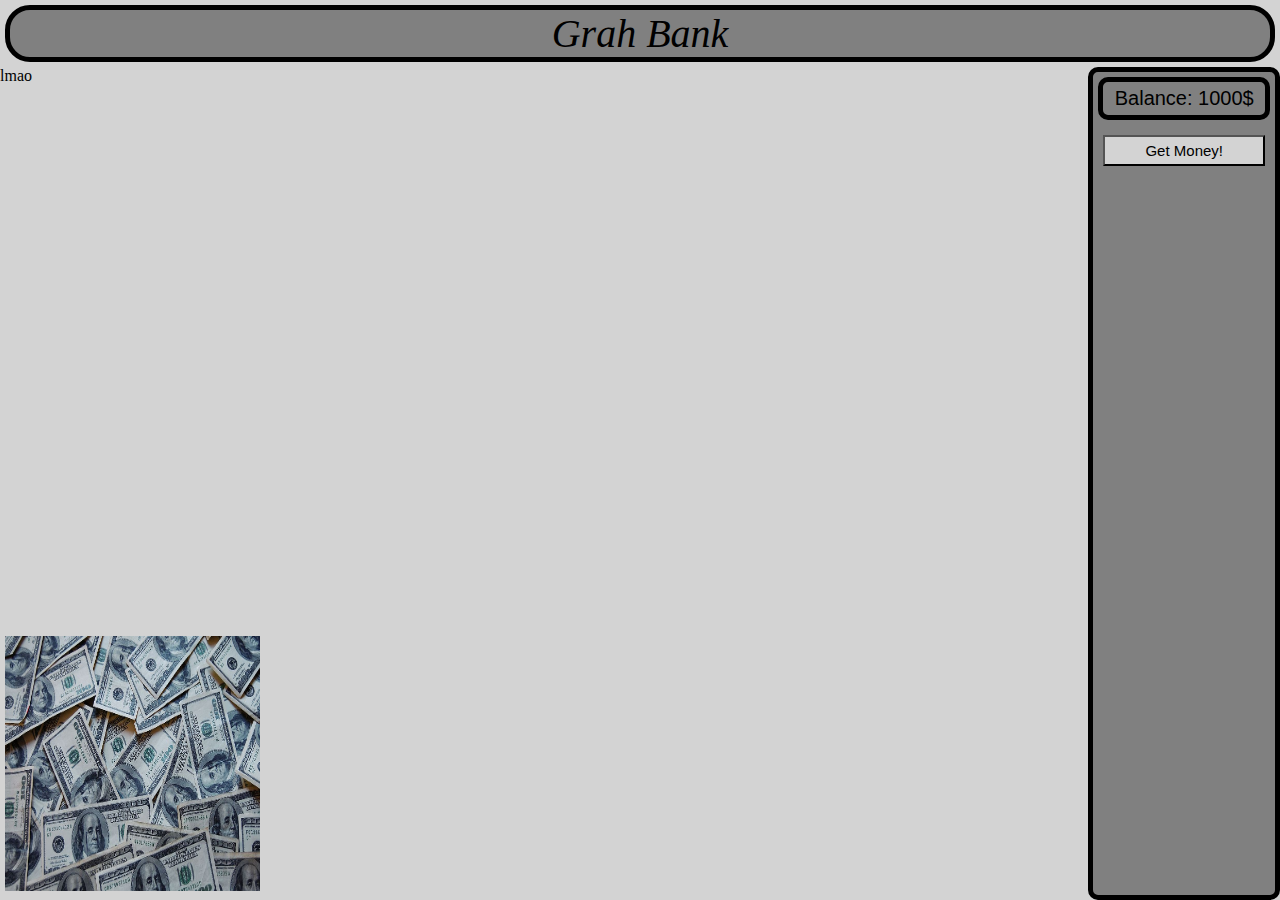
==== index.html @ 238fffae "Add files via upload" ====
<!doctype html>
<html>
    <head>
		<title>Grah Bank</title>
		<meta name="description" content="Grah Bank">
		<meta name="keywords" content="Cool AF Bank">
		
		<link rel="stylesheet" href="index.css">
		<script src="main.js"></script>
    </head>
	<body>
		<section class="layout">
			<div class="header">Grah Bank</div>
			
			<div class="body">
				<p>lmao</p>
				<div class="Money1"><img src="images/money1.jpg" width="255" height="255" alt="Cash$$$"></div>
			</div>
			
			<div class="rightSide">
				<div id="Balance">Balance: 1000$</div>
				<button class="GetMoney">Get Money!</button>
			</div>
			
			<!--<div class="footer">Logs</div>-->
		</section>
	</body>
</html>
---- index.css ----
* {
	padding: 0;
	margin: 0;
  
	background-color: lightgrey;
}

.layout {
	height: 100vh;
    width: 100vw;

	display: grid;
	grid:
    "header header header" auto
    "leftSide body rightSide" 1fr
    "footer footer footer" auto
    / auto 1fr auto;
}

.header {
	grid-area: header;
	
	background-color: grey;
	
	margin: 5px;
	
	font-size: 40px;
	font-style: italic;
	text-align: center;	
	
	border-style: solid;
	border-width: 5px;
	border-radius: 25px;
}
 
.body { 
	grid-area: body;
	background-color: lightgrey;
}

.rightSide {
	grid-area: rightSide;
	
	background-color: grey;
	
	border-style: solid;
	border-width: 5px;
	
	border-radius: 10px;
}

#Balance {
	margin: 5px;
	padding: 5px;
	
	font-size: 20px;
	text-align: center;
	font-family: Arial, Helvetica, sans-serif;
	
	background-color: grey;
	
	border-style: solid;
	border-width: 5px;
	border-radius: 10px;
}

.Money1 {
	position: fixed;
	margin-bottom: 5px;
    margin-left : 5px;
	bottom: 0;
}

.GetMoney {
	margin: 10px;
	padding: 5px;
	padding-left: 40px;
	padding-right: 40px;
	text-align: center;	
	font-size: 15px;
}
/*
.footer {
	grid-area: footer;
	
	background-color: white;
	border-style: solid;
	border-width: 5px;
	
}*/
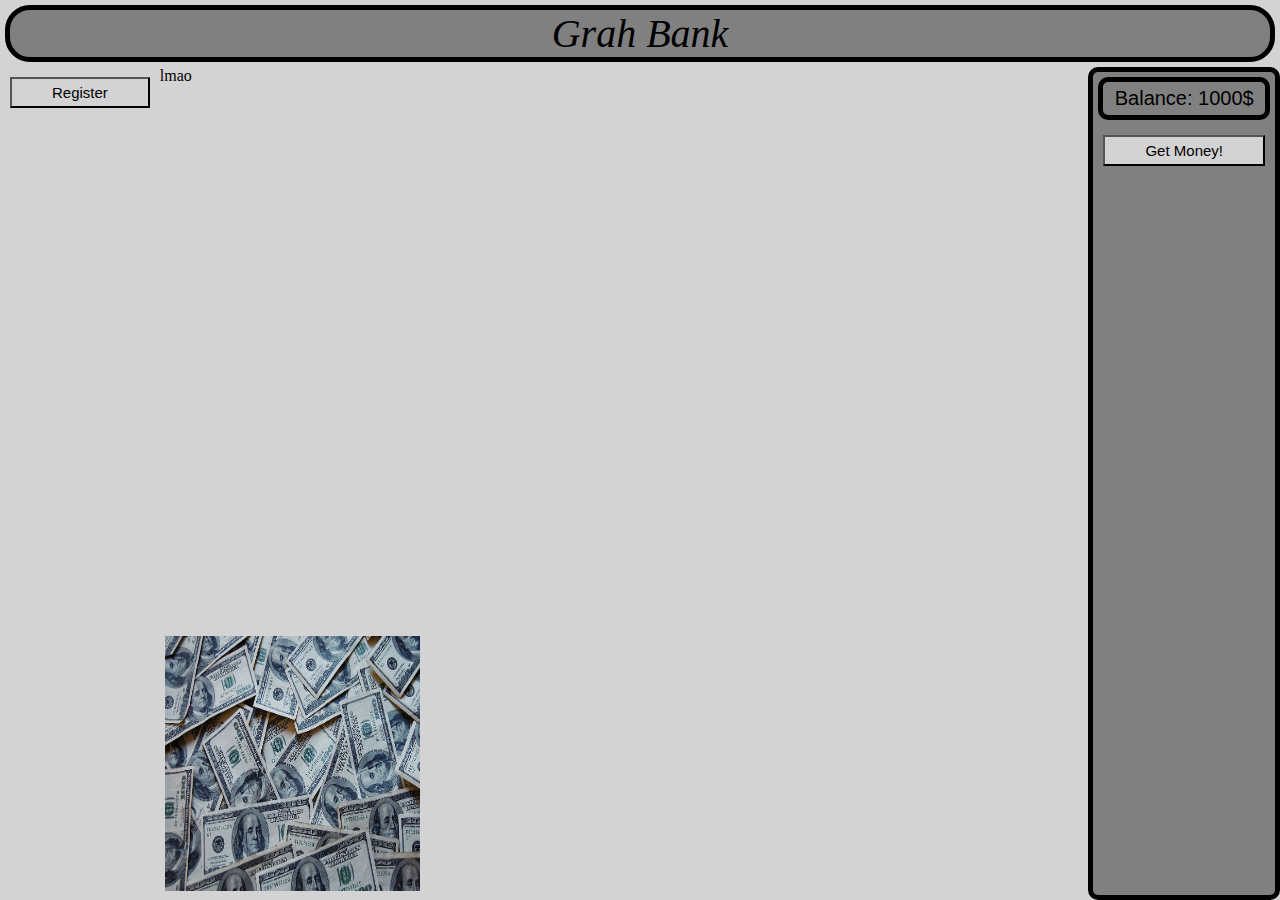
==== commit efafa7ef: "Add files via upload" ====
--- a/index.html
+++ b/index.html
@@ -6,7 +6,6 @@
 		<meta name="keywords" content="Cool AF Bank">
 		
 		<link rel="stylesheet" href="index.css">
-		<script src="main.js"></script>
     </head>
 	<body>
 		<section class="layout">
@@ -19,10 +18,15 @@
 			
 			<div class="rightSide">
 				<div id="Balance">Balance: 1000$</div>
-				<button class="GetMoney">Get Money!</button>
+				<button onclick="GetCash()" class="GetMoney">Get Money!</button>
+			</div>
+			
+			<div class="leftSide">
+				<button onclick="SiteReg()" class="SiteReg">Register</button>
 			</div>
 			
 			<!--<div class="footer">Logs</div>-->
 		</section>
+		<script src="main.js"></script>
 	</body>
 </html>
--- a/index.css
+++ b/index.css
@@ -79,6 +79,15 @@
 	text-align: center;	
 	font-size: 15px;
 }
+
+.SiteReg {	
+	margin: 10px;
+	padding: 5px;
+	padding-left: 40px;
+	padding-right: 40px;
+	text-align: center;	
+	font-size: 15px;
+}
 /*
 .footer {
 	grid-area: footer;
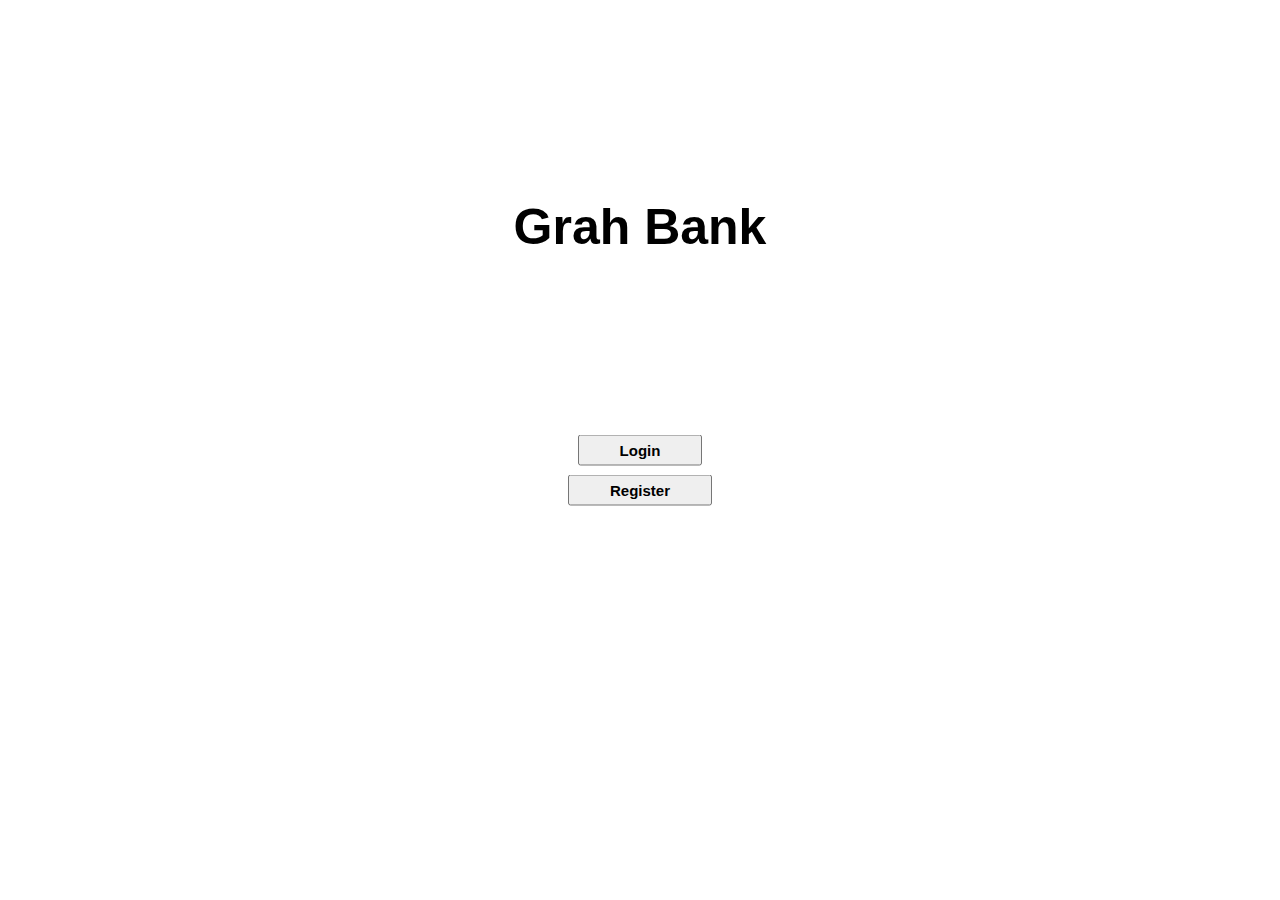
==== commit 86c4b70e: "refactor" ====
--- a/index.html
+++ b/index.html
@@ -1,32 +1,18 @@
-<!doctype html>
-<html>
-    <head>
-		<title>Grah Bank</title>
-		<meta name="description" content="Grah Bank">
-		<meta name="keywords" content="Cool AF Bank">
-		
-		<link rel="stylesheet" href="index.css">
-    </head>
-	<body>
-		<section class="layout">
-			<div class="header">Grah Bank</div>
-			
-			<div class="body">
-				<p>lmao</p>
-				<div class="Money1"><img src="images/money1.jpg" width="255" height="255" alt="Cash$$$"></div>
-			</div>
-			
-			<div class="rightSide">
-				<div id="Balance">Balance: 1000$</div>
-				<button onclick="GetCash()" class="GetMoney">Get Money!</button>
-			</div>
-			
-			<div class="leftSide">
-				<button onclick="SiteReg()" class="SiteReg">Register</button>
-			</div>
-			
-			<!--<div class="footer">Logs</div>-->
-		</section>
-		<script src="main.js"></script>
-	</body>
-</html>
+<html>
+    <head>
+		<title>Grah Bank</title>
+		<meta name="description" content="Grah Bank">
+		<meta name="keywords" content="Cool AF Bank">
+		
+		<link rel="stylesheet" href="index.css">
+    </head>
+	<body>
+		<div class="center">
+			<h2 class="title">Grah Bank</h2>
+			<button onclick="SiteLog()" class="SiteLog">Login</button>
+			<button onclick="SiteReg()" class="SiteReg">Register</button>
+		</div>
+		
+		<script src="index.js"></script>
+	</body>
+</html>--- a/index.css
+++ b/index.css
@@ -1,99 +1,46 @@
-* {
-	padding: 0;
-	margin: 0;
-  
-	background-color: lightgrey;
+.center {
+	display: flex;
+	justify-content: center;
+	align-items: center;
 }
 
-.layout {
-	height: 100vh;
-    width: 100vw;
-
-	display: grid;
-	grid:
-    "header header header" auto
-    "leftSide body rightSide" 1fr
-    "footer footer footer" auto
-    / auto 1fr auto;
-}
-
-.header {
-	grid-area: header;
-	
-	background-color: grey;
-	
-	margin: 5px;
-	
-	font-size: 40px;
-	font-style: italic;
-	text-align: center;	
-	
-	border-style: solid;
-	border-width: 5px;
-	border-radius: 25px;
-}
- 
-.body { 
-	grid-area: body;
-	background-color: lightgrey;
-}
-
-.rightSide {
-	grid-area: rightSide;
-	
-	background-color: grey;
-	
-	border-style: solid;
-	border-width: 5px;
-	
-	border-radius: 10px;
-}
-
-#Balance {
-	margin: 5px;
-	padding: 5px;
-	
-	font-size: 20px;
-	text-align: center;
-	font-family: Arial, Helvetica, sans-serif;
-	
-	background-color: grey;
-	
-	border-style: solid;
-	border-width: 5px;
-	border-radius: 10px;
-}
-
-.Money1 {
-	position: fixed;
-	margin-bottom: 5px;
-    margin-left : 5px;
-	bottom: 0;
-}
-
-.GetMoney {
-	margin: 10px;
+.SiteLog {
 	padding: 5px;
 	padding-left: 40px;
 	padding-right: 40px;
 	text-align: center;	
 	font-size: 15px;
+	font-family: Arial, Helvetica, sans-serif, bold;
+    font-weight: bold;
+	
+	margin: auto;
+	position: absolute;
+	top: 50%;
+	-ms-transform: translateY(-50%);
+	transform: translateY(-50%);;
 }
 
-.SiteReg {	
-	margin: 10px;
+.SiteReg {
 	padding: 5px;
 	padding-left: 40px;
 	padding-right: 40px;
 	text-align: center;	
 	font-size: 15px;
+	font-family: Arial, Helvetica, sans-serif, bold;
+    font-weight: bold;
+	
+	margin: auto;
+	margin-top: 40px;
+	position: absolute;
+	top: 50%;
+	-ms-transform: translateY(-50%);
+	transform: translateY(-50%);
 }
-/*
-.footer {
-	grid-area: footer;
+
+.title {
+	margin-top: 15%;
 	
-	background-color: white;
-	border-style: solid;
-	border-width: 5px;
-	
-}*/+	font-size: 50px;
+	font-family: Arial, Helvetica, sans-serif, bold;
+    font-weight: bold;
+}